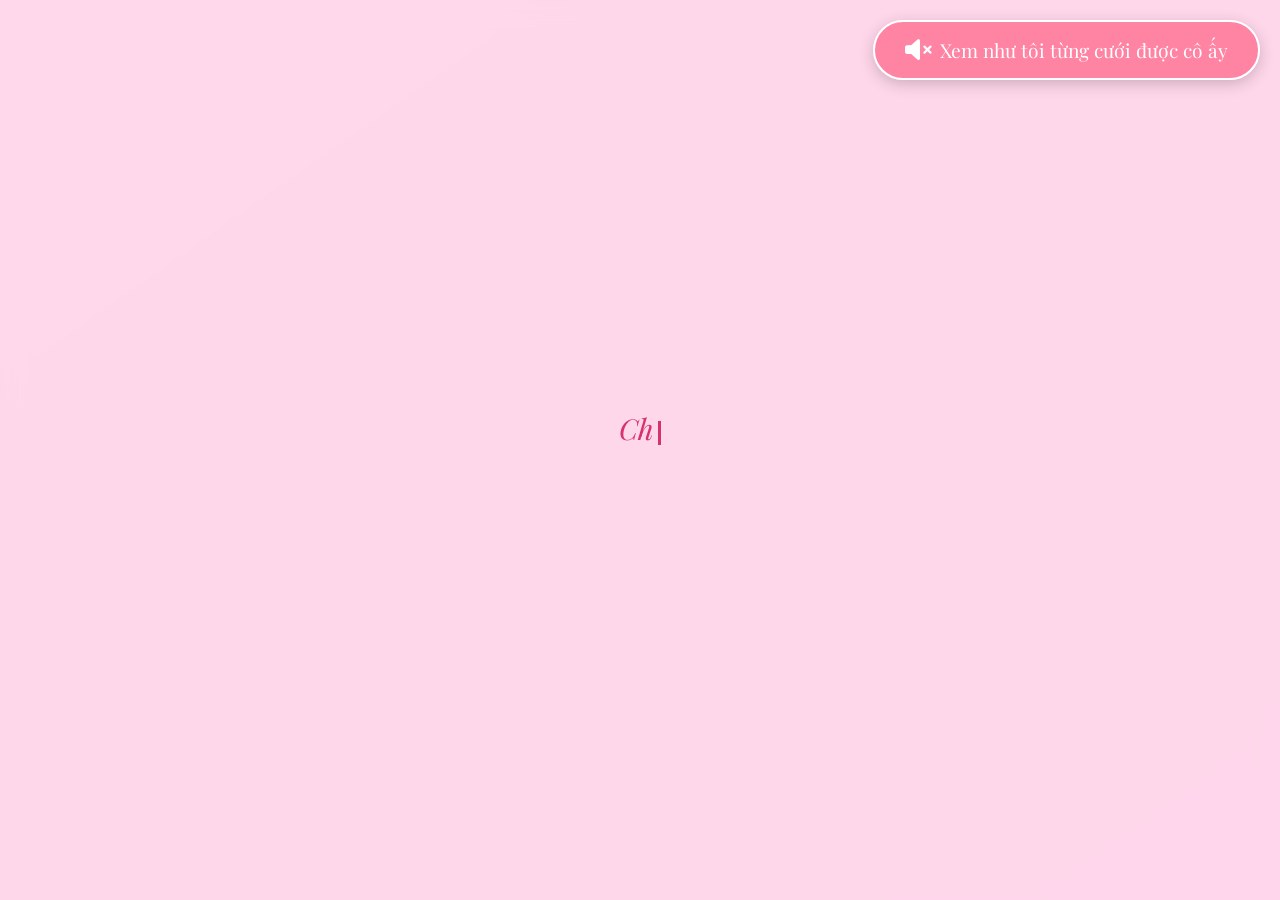
==== main-1/index.html @ 83a7a106 "Add files via upload" ====
<!DOCTYPE html>
<html lang="vi">
<head>
    <meta charset="UTF-8">
    <meta name="viewport" content="width=device-width, initial-scale=1.0, maximum-scale=1.0, user-scalable=yes">
    <title>Chúc mừng 8/3!</title>
    <link href="https://fonts.googleapis.com/css2?family=Dancing+Script:wght@400;700&family=Great+Vibes&family=Playfair+Display:ital@1&display=swap" rel="stylesheet">
    <link rel="stylesheet" href="https://cdnjs.cloudflare.com/ajax/libs/font-awesome/6.0.0-beta3/css/all.min.css">
    <style>
        /* --- CÁC THIẾT LẬP CHUNG --- */
        * { margin: 0; padding: 0; box-sizing: border-box; }
        body {
            font-family: 'Dancing Script', cursive, sans-serif;
            background: linear-gradient(145deg, #ffe4f2 0%, #fad0e6 50%, #f9c8dc 100%);
            min-height: 100vh; display: flex; align-items: center; justify-content: center;
            position: relative; overflow: hidden;
        }

        /* --- BACKGROUND MƯA TIM RƠI LIÊN TỤC --- */
        .bg-hearts {
            position: fixed; top: 0; left: 0; width: 100%; height: 100%;
            pointer-events: none; z-index: 1; overflow: hidden;
        }
        .bg-heart {
            position: absolute; color: rgba(255, 80, 130, 0.45);
            user-select: none;
        }
        @keyframes bgHeartFall {
            0% { transform: translateY(-10vh) rotate(0deg); opacity: 0.8; }
            100% { transform: translateY(110vh) rotate(360deg); opacity: 0; }
        }

        /* --- MÀN HÌNH CHỜ (OVERLAY) & HIỆU ỨNG GÕ CHỮ --- */
        #overlay {
            position: fixed; top: 0; left: 0; width: 100%; height: 100%;
            background: rgba(255, 215, 235, 0.95); backdrop-filter: blur(12px);
            display: flex; flex-direction: column; align-items: center; justify-content: center;
            z-index: 9999; transition: opacity 0.8s ease; padding: 20px;
        }
        
        #typewriter-container {
            font-family: 'Playfair Display', serif;
            font-size: 1.8rem;
            color: #d6336c;
            text-align: center;
            max-width: 90%;
            min-height: 50px; 
            margin-bottom: 40px;
            line-height: 1.6;
            font-style: italic;
        }
        .cursor {
            display: inline-block; width: 3px; height: 1.5rem;
            background-color: #d6336c; vertical-align: middle;
            animation: blink 0.8s infinite; margin-left: 5px;
        }
        @keyframes blink { 0%, 100% { opacity: 1; } 50% { opacity: 0; } }

        .gift-box {
            background: #ffa5c3; border-radius: 60px 60px 30px 30px; padding: 30px 50px;
            box-shadow: 0 20px 40px #ec7a9e; border: 4px solid white; cursor: pointer;
            animation: pulse 1.8s infinite; max-width: 90%; text-align: center;
            display: none; opacity: 0; transform: scale(0.8);
            transition: opacity 1s ease, transform 1s ease;
        }
        .gift-box.show {
            display: block; opacity: 1; transform: scale(1);
        }
        .gift-box h2 { font-family: 'Great Vibes', cursive; font-size: 3rem; color: white; text-shadow: 2px 2px 0 #b34b6b; }
        @keyframes pulse { 0%, 100% { transform: scale(1); } 50% { transform: scale(1.05); } }

        /* --- NỘI DUNG CHÍNH --- */
        #main-content {
            width: 100%; max-width: 1100px; text-align: center;
            z-index: 5; opacity: 0; transition: opacity 0.5s;
            display: flex; flex-direction: column; align-items: center;
        }
        #main-content.visible { opacity: 1; }
        
        h1 {
            font-family: 'Great Vibes', cursive; font-size: 4rem; color: #aa2e62;
            text-shadow: 0 0 10px #ffb6c1; margin-bottom: 20px;
        }

        /* --- VIDEO GIỮA TRANG --- */
        .video-wrapper { 
            width: min(80vw, 45vh); height: min(80vw, 45vh); margin: 2vh auto; position: relative; 
            filter: drop-shadow(0 0 10px rgba(255, 77, 109, 0.5)); transition: transform 0.3s, opacity 0.4s ease; 
            animation: floatGlow 2.5s ease-in-out infinite alternate; display: flex; align-items: center; justify-content: center; border-radius: 50%; will-change: transform, opacity;
        }
        .video-wrapper:hover { transform: scale(1.05); }
        @keyframes floatGlow { 0% { transform: translateY(0px); } 100% { transform: translateY(-10px); } }

        .video-wrapper::before { 
            content: ''; position: absolute; top: -1.5vh; left: -1.5vh; right: -1.5vh; bottom: -1.5vh; 
            background: linear-gradient(45deg, #ff0055, #ffb6c1, #ff0055, #ffb6c1); background-size: 300% 300%; 
            z-index: 1; border-radius: 50%; animation: glowingBorder 3s ease infinite; 
        }
        @keyframes glowingBorder { 0% { background-position: 0% 50%; } 50% { background-position: 100% 50%; } 100% { background-position: 0% 50%; } }

        .video-wrapper video, .video-wrapper img { width: 100%; height: 100%; object-fit: cover; z-index: 2; border-radius: 50%; border: 4px solid #fff; background-color: #ff85a3; }

        .surprise-btn {
            background: #ff7b9c; border: none; border-radius: 100px; padding: 15px 40px;
            font-size: 2rem; font-family: 'Great Vibes', cursive; color: white;
            box-shadow: 0 8px 0 #b33b5c; cursor: pointer; margin-top: 30px; transition: transform 0.1s;
        }
        .surprise-btn:active { transform: translateY(4px); box-shadow: 0 4px 0 #b33b5c; }

        /* --- PHẦN PHONG BÌ & LÁ THƯ --- */
        .letter-modal { 
            display: none; position: fixed; top: 0; left: 0; width: 100%; height: 100%; 
            background: rgba(0,0,0,0.7); backdrop-filter: blur(8px); 
            align-items: center; justify-content: center; z-index: 10000; opacity: 0; transition: 0.5s; padding: 15px; 
        }
        .envelope-wrapper { 
            position: relative; width: min(92vw, 650px); height: min(50vw, 35vh); perspective: 1500px; transition: 0.7s; 
        }
        .envelope-back { 
            position: absolute; width: 100%; height: 100%; background: #f06c9b; border-radius: 15px; z-index: 1; box-shadow: 0 15px 35px rgba(0,0,0,0.5); 
        }
        
        /* BẢN SỬA LỖI JUMP LAYOUT */
        .letter-card {
            position: absolute; top: 50%; left: 50%; width: 92%; height: 88%; background-color: #fef7e9;
            background-image: repeating-linear-gradient(transparent, transparent 35px, rgba(220, 160, 180, 0.15) 35px, rgba(220, 160, 180, 0.15) 36px);
            border: 5px double #e08fab; border-radius: 15px; padding: clamp(15px, 3vh, 40px);
            transform: translate(-50%, -50%) translateZ(0); z-index: 2; 
            transition: transform 0.8s cubic-bezier(0.34, 1.56, 0.64, 1), width 0.6s ease, height 0.6s ease, box-shadow 0.8s ease;
            box-shadow: inset 0 0 20px rgba(255,240,245,0.8), 0 5px 15px rgba(0,0,0,0.1); overflow: hidden; 
        }
        
        .envelope-front { 
            position: absolute; width: 100%; height: 100%; background: #ff85a3; clip-path: polygon(0 100%, 0 0, 50% 60%, 100% 0, 100% 100%); z-index: 4; border-radius: 15px; border-top: 2px solid #ff9eb5; transition: 0.5s; 
        }
        .envelope-flap { 
            position: absolute; width: 100%; height: 60%; background: #ff9eb5; top: 0; left: 0; clip-path: polygon(0 0, 100% 0, 50% 100%); z-index: 5; transform-origin: top; transition: 0.6s cubic-bezier(0.4, 0, 0.2, 1); border-radius: 15px 15px 0 0; border-bottom: 3px solid rgba(0,0,0,0.1); 
        }

        /* Mở nắp và rút thư lên */
        .envelope-wrapper.open .envelope-flap { transform: rotateX(180deg); z-index: 1; }
        .envelope-wrapper.open .letter-card { transform: translate(-50%, -95%) translateZ(10px); z-index: 2; transition-delay: 0.3s; }
        
        /* CỐ ĐỊNH KHI MỞ HOÀN TOÀN - CHỐNG LỆCH TRÊN ĐIỆN THOẠI */
        .envelope-wrapper.fully-opened .letter-card {
            position: fixed;
            top: 50%; left: 50%;
            transform: translate(-50%, -50%) translateZ(0) !important;
            width: min(92vw, 650px); height: auto; max-height: 85vh; z-index: 1000; 
            box-shadow: 0 30px 70px rgba(0,0,0,0.8), 0 0 50px #ff85b0, 0 0 100px rgba(255, 255, 255, 0.3); transition-delay: 0s; 
            overflow-y: auto; overflow-x: hidden; overscroll-behavior: contain; -webkit-overflow-scrolling: touch;
        }

        .letter-card::-webkit-scrollbar { width: 6px; }
        .letter-card::-webkit-scrollbar-track { background: transparent; margin: 10px 0; }
        .letter-card::-webkit-scrollbar-thumb { background: #ff9eb5; border-radius: 10px; }

        .envelope-wrapper.fully-opened .envelope-front, 
        .envelope-wrapper.fully-opened .envelope-back, 
        .envelope-wrapper.fully-opened .envelope-flap { 
            opacity: 0; pointer-events: none; transform: translateY(30px); transition: 0.6s ease-out; 
        }

        .letter-content { 
            display: flex; flex-direction: row; align-items: center; gap: clamp(15px, 3vw, 30px); height: auto; opacity: 0; transition: 0.5s 0.6s; padding-bottom: 20px;
        }
        .envelope-wrapper.fully-opened .letter-content { opacity: 1; transition-delay: 0.3s; }

        .letter-image { flex-shrink: 0; }
        .letter-image img { 
            width: clamp(100px, 25vw, 180px); height: clamp(130px, 35vh, 260px); object-fit: cover; border-radius: 10px; border: 4px solid #ff7b9c; padding: 4px; background: white; box-shadow: 0 5px 15px rgba(0,0,0,0.2); transform: rotate(-3deg); transition: 0.3s; 
        }
        .letter-image img:hover { transform: rotate(0deg) scale(1.05); }

        .letter-text { flex-grow: 1; text-align: left; }
        .letter-text h2 { 
            font-family: 'Great Vibes', cursive; font-size: clamp(2rem, 5vh, 3.5rem); color: #d6336c; margin-bottom: 1vh; display: flex; align-items: center; gap: 8px; 
        }
        .letter-text p {
            font-family: 'Playfair Display', serif; font-size: clamp(1.1rem, 2.8vh, 1.8rem); line-height: 1.5; color: #8a2c4a; font-style: italic;
        }
        .signature {
            font-family: 'Pacifico', cursive; font-size: clamp(1.8rem, 4vh, 2.8rem); margin-top: 1.5vh; text-align: right; color: #d6336c;
        }

        /* Style cho nút chuyển sang quà tiếp theo */
        .next-gift-btn {
            display: inline-block; margin-top: 15px; padding: 10px 25px;
            background: linear-gradient(45deg, #ff4d6d, #ff85a3); color: white; 
            border-radius: 50px; text-decoration: none; 
            font-family: 'Dancing Script', cursive; font-size: 1.5rem; font-weight: bold;
            box-shadow: 0 5px 15px rgba(255, 77, 109, 0.4); transition: all 0.3s ease;
            border: 2px solid white;
        }
        .next-gift-btn:hover { transform: scale(1.05); box-shadow: 0 8px 20px rgba(255, 77, 109, 0.6); }

        /* --- NÚT BẬT/TẮT NHẠC --- */
        .music-toggle {
            position: fixed;
            top: 20px;
            right: 20px;
            min-width: 50px;
            height: 60px;
            background: rgba(255, 123, 156, 0.9);
            color: white;
            border-radius: 30px;
            display: flex;
            align-items: center;
            justify-content: center;
            font-size: 1.5rem;
            cursor: pointer;
            z-index: 10001; /* Tăng z-index để nổi lên trên màn hình chờ */
            box-shadow: 0 4px 15px rgba(0,0,0,0.2);
            transition: all 0.3s ease;
            border: 2px solid white;
            padding: 0 30px;
            gap: 8px;
        }
        .music-toggle:hover { transform: scale(1.1); background: #ff7b9c; }

        .music-name {
            font-family: 'Playfair Display', serif;
            font-size: 1.2rem;
            white-space: nowrap;
            max-width: 350px;
            overflow: hidden;
            text-overflow: ellipsis;
            /* Thêm để tính toán chiều rộng và căn chỉnh tốt hơn */
            display: inline-block;
            vertical-align: middle;
        }

        /* Hiệu ứng chữ chạy cho tên bài hát dài */
        .music-name.marquee {
            text-overflow: clip; /* Bỏ dấu "..." khi chạy chữ */
            animation: marquee-scroll var(--marquee-duration, 8s) linear infinite alternate;
        }

        @keyframes marquee-scroll {
            100% { transform: translateX(var(--marquee-end-x, -50px)); }
        }

        /* --- HIỆU ỨNG ĐẾM NGƯỢC 3-2-1 --- */
        @keyframes countdownPulse {
            0% { transform: scale(0.3) rotate(-20deg); opacity: 0; }
            60% { transform: scale(1.1) rotate(5deg); opacity: 1; }
            100% { transform: scale(1) rotate(0deg); opacity: 1; }
        }

        #typewriter-container.countdown-mode {
            display: flex;
            align-items: center;
            justify-content: center;
            min-height: auto;
            margin-bottom: 0;
        }

        .countdown-number-style {
            font-family: 'Great Vibes', cursive !important;
            font-weight: bold;
            font-size: clamp(10rem, 38vw, 18rem) !important;
            color: white;
            background: #ff85a3;
            width: clamp(15rem, 50vw, 25rem);
            height: clamp(15rem, 50vw, 25rem);
            display: flex;
            align-items: center;
            justify-content: center;
            border-radius: 50%;
            border: 5px solid white;
            box-shadow: 0 0 50px rgba(255, 133, 163, 0.8), inset 0 0 20px rgba(255,255,255,0.6);
            animation: countdownPulse 0.7s cubic-bezier(0.34, 1.56, 0.64, 1) forwards;
            line-height: 1 !important;
            padding-top: 1.5rem; /* Căn chỉnh cho font Great Vibes */
        }

        /* --- HIỆU ỨNG CHUYỂN CẢNH (TRANSITION OVERLAY) --- */
        .transition-overlay {
            position: fixed; top: 0; left: 0; width: 100%; height: 100%;
            /* Đổi màu nền sang tông tối của main-2 để hòa quyện */
            background: radial-gradient(ellipse 90% 70% at 50% 45%, #380622 0%, #18000e 100%);
            z-index: 99999;
            display: flex; align-items: center; justify-content: center;
            opacity: 0; pointer-events: none; transition: opacity 1.2s ease;
        }
        .transition-overlay.active { opacity: 1; pointer-events: auto; }
        .transition-heart-icon {
            font-size: 5rem; color: #e8446a; transform: scale(0); 
            text-shadow: 0 0 30px rgba(232,68,106, 0.8); /* Thêm glow neon */
            transition: transform 1s cubic-bezier(0.68, -0.55, 0.27, 1.55);
        }
        .transition-overlay.active .transition-heart-icon { transform: scale(4); }

        .letter-close { 
            position: absolute; top: 10px; right: 15px; font-size: clamp(2rem, 5vh, 2.8rem); color: #d6336c; cursor: pointer; z-index: 101; transition: 0.3s; width: 40px; height: 40px; display: flex; align-items: center; justify-content: center; border-radius: 50%; opacity: 0; pointer-events: none; 
        }
        .envelope-wrapper.fully-opened .letter-close { opacity: 1; pointer-events: auto; transition-delay: 0.8s; }
        .letter-close:hover { background: rgba(255,182,193,0.5); transform: rotate(90deg); }

        .heavy-rain-container { position: fixed; top: 0; left: 0; width: 100%; height: 100%; pointer-events: none; z-index: 9997; }
        .heavy-heart { position: absolute; }

        /* --- RESPONSIVE CHO ĐIỆN THOẠI --- */
        @media (max-width: 768px) {
            h1 { font-size: 2.8rem; }
            #typewriter-container { font-size: 1.4rem; }

            .letter-content { flex-direction: column; text-align: center; gap: 1.5vh; }
            .letter-text { text-align: center; }
            .letter-text h2 { justify-content: center; }
            
            /* Dùng :not(.fully-opened) để bảo vệ transform khi đã hiển thị ở giữa màn hình */
            .envelope-wrapper.open:not(.fully-opened) .letter-card { 
                transform: translate(-50%, -105%) translateZ(10px); 
            }
            
            .letter-image img { width: clamp(120px, 40vw, 160px); height: auto; aspect-ratio: 3/4; max-height: 25vh; transform: rotate(0); }
            .signature { text-align: center; } 
        }
    </style>
</head>
<body>

    <div class="bg-hearts" id="bgHearts"></div>

    <div id="overlay">
        <div id="typewriter-container">
            <span id="text-output"></span><span class="cursor"></span>
        </div>
        
        <div class="gift-box" id="openGift">
            <h2>🎁 Có Điều Bất Ngờ 🎁</h2>
            <p style="color: white; margin-top: 10px; font-size: 1.2rem;">Chạm vào đây nhé!</p>
        </div>
    </div>

    <div id="main-content">
        <h1>Happy Women's Day 8/3</h1>
        
        <div class="video-wrapper" id="mainVideoWrapper">
            <!-- <video id="mainVideo" src="video.mp4" autoplay loop muted playsinline></video> -->
            <!-- Ảnh gốc đã được thay: <img id="mainImage" src="https://i.pinimg.com/564x/1b/81/39/1b8139314c19143c1653ca33b94b1448.jpg" alt="Ảnh đại diện"> -->
            <!-- <img id="mainImage" src="https://hoanghamobile.com/tin-tuc/wp-content/webp-express/webp-images/uploads/2023/09/hinh-nen-tinh-yeu-4.jpg.webp" alt="Ảnh đại diện"> -->
            <img id="mainImage" src="Nguyen_thi_anh_tuyet.jpg" alt="Ảnh đại diện">
        </div>

        <button class="surprise-btn" id="surpriseBtn">💖 Nhấn vào đây đi 💖</button>
    </div>

    <div class="letter-modal" id="letterModal">
        <div class="envelope-wrapper" id="envelopeWrapper">
            <div class="envelope-flap"></div>
            <div class="envelope-back"></div>

            <div class="letter-card">
                <span class="letter-close" id="closeModal">&times;</span>
                <div class="letter-content">
                    <div class="letter-image">
                        <img src="https://hoanghamobile.com/tin-tuc/wp-content/webp-express/webp-images/uploads/2023/09/hinh-nen-tinh-yeu-4.jpg.webp" alt="Kỷ niệm">
                    </div>
                    <div class="letter-text">
                        <h2><i class="fas fa-heart" style="font-size: 0.8em; color: #ff4d6d;"></i> Gửi người tôi thương tên Tuyết!</h2>
                        <p>
                        Nhân ngày Quốc tế Phụ nữ 8/3,<br> 
                         Chúc em một ngày lễ trọn vẹn, đầy ý nghĩa với những kỉ niệm đẹp nhất. Chúc em luôn vui vẻ, gặp nhiều may mắn, chúc em mỗi ngày đều cười tươi.<br> 

                        Chúc em ngày càng xinh đẹp, giỏi giang, chúc em cuộc sống đọng đầy bao nhiêu hạnh phúc đều là của em. <br> 

                        Và đặc biệt là không còn buồn phiền, tiêu cực, luôn an nhiên. Mỗi ngày trôi qua đều là ngày hạnh phúc nhất..."<br> 
                        Happy Women's Day!
                        </p>
                        <div class="signature">❤️Lê Công Tuấn Anh❤️</div>
                        
                        <div style="text-align: center; width: 100%; margin-top: 10px;">
                            <a href="../main-2/index.html" class="next-gift-btn" id="btnNext">Khám phá tiếp</a>
                        </div>
                    </div>
                </div>
            </div>

            <div class="envelope-front"></div>
        </div>
    </div>

    <!-- Nút Bật/Tắt nhạc -->
    <div id="music-toggle-btn" class="music-toggle">
        <i class="fas fa-volume-mute" id="music-icon"></i>
        <span class="music-name" id="music-name">Bật nhạc</span>
    </div>

    <div class="heavy-rain-container" id="heavyRainContainer"></div>
    <audio id="bgMusic"></audio> 

    <!-- Lớp phủ chuyển cảnh -->
    <div class="transition-overlay" id="transitionOverlay">
        <div class="transition-heart-icon">❤️</div>
    </div>

    <script>
    
       // --- NỘI DUNG HIỆU ỨNG GÕ CHỮ ---
       const textLines = [
            "Chào người thương của tôi!",
            "Hôm nay là một ngày rất đặc biệt...",
            "Có một điều bất ngờ nho nhỏ dành cho em.",
            "Mong đây là món quà nhỏ có thể mang tới bất ngờ cho em",
            "Món quà từ trong lòng dành tặng em nhân dịp 8/3",
            "Em đã sẵn sàng chưa ?"
        ];
        
        let lineIdx = 0;
        let charIdx = 0;
        const textOutput = document.getElementById('text-output');
        const openGiftBtn = document.getElementById('openGift');
        const typewriterContainer = document.getElementById('typewriter-container');

        // Các biến của video
        const mainVideoWrapper = document.getElementById('mainVideoWrapper');
        const mainVideo = document.getElementById('mainVideo');

        function typeWriter() {
            if (lineIdx < textLines.length) {
                if (charIdx < textLines[lineIdx].length) {
                   
                    textOutput.innerHTML += textLines[lineIdx].charAt(charIdx);
                    charIdx++;
                    setTimeout(typeWriter, 70);
                } else {
                 
                    lineIdx++;
                    charIdx = 0;
                    
                    if (lineIdx < textLines.length) {
                        
                        setTimeout(() => {
                            textOutput.innerHTML = ""; 
                            setTimeout(typeWriter, 400); 
                        }, 1500);
                    } else {
                    
                        // Hiệu ứng đếm ngược 3-2-1 trước khi hiện quà
                        setTimeout(() => {
                            typewriterContainer.classList.add('countdown-mode');
                            document.querySelector('.cursor').style.display = 'none';
                            textOutput.textContent = ''; // Xóa văn bản cũ
                            
                            let count = 3;

                            function doCountdown() {
                                if (count > 0) {
                                    textOutput.className = ''; // Xóa class cũ để reset animation
                                    textOutput.textContent = count;
                                    // Trick để buộc trình duyệt reflow, khởi động lại animation
                                    void textOutput.offsetWidth; 
                                    textOutput.className = 'countdown-number-style';
                                    
                                    count--;
                                    setTimeout(doCountdown, 1000);
                                } else {
                                    // Kết thúc đếm ngược
                                    typewriterContainer.style.display = 'none'; 
                                    openGiftBtn.classList.add('show');
                                }
                            }
                            
                            doCountdown();
                        }, 1000);
                    }
                }
            }
        }

        window.onload = () => {
            setTimeout(typeWriter, 1000);
        };

        const overlay = document.getElementById('overlay');
        const mainContent = document.getElementById('main-content');
        const audio = document.getElementById('bgMusic');
        
        // --- XỬ LÝ PHÁT NHẠC TỰ ĐỘNG KHI CÓ TƯƠNG TÁC ĐẦU TIÊN ---
        // Do trình duyệt chặn tự động phát nhạc, chúng ta sẽ phát ngay khi người dùng di chuột, chạm, hoặc click lần đầu.
        let musicHasStarted = false;
        function playMusicOnFirstInteraction() {
            // Nếu nhạc chưa bắt đầu hoặc đang bị tắt tiếng, hãy bật tiếng và phát
            if (!musicHasStarted || audio.muted) {
                musicHasStarted = true;
                audio.muted = false; // Bật lại tiếng
                audio.play().catch(e => console.log("Lỗi phát nhạc, cần tương tác của người dùng.", e));
            }
        }
        ['mousemove', 'touchstart', 'click', 'keydown'].forEach(evt => document.addEventListener(evt, playMusicOnFirstInteraction, { once: true }));

        // --- DANH SÁCH NHẠC (5 BÀI PHÁT NGẪU NHIÊN) ---
        const playlist = [
            "1.mp3",
            "2.mp3", 
            "3.mp3", 
            "4.mp3",
            "5.mp3"  
        ];

        const songTitles = [
            "Xem như tôi từng cưới được cô ấy",
            "Xem như tôi từng cưới được cô ấy",
            "Xem như tôi từng cưới được cô ấy",
            "Xem như tôi từng cưới được cô ấy",
            "Xem như tôi từng cưới được cô ấy"
        ];

        let currentSongIndex = Math.floor(Math.random() * playlist.length);
        audio.src = playlist[currentSongIndex];
        audio.load(); // Bắt buộc tải lại nguồn nhạc để sẵn sàng phát
        audio.volume = 1.0;
        audio.muted = true; // Bắt đầu với trạng thái tắt tiếng

        const musicNameEl = document.getElementById('music-name');
        const musicIconEl = document.getElementById('music-icon');

        function updateMusicUI() {
            musicNameEl.textContent = songTitles[currentSongIndex];

            // Xóa trạng thái marquee cũ trước khi kiểm tra
            musicNameEl.classList.remove('marquee');
            musicNameEl.style.removeProperty('--marquee-end-x');
            musicNameEl.style.removeProperty('--marquee-duration');

            // Dùng timeout để trình duyệt kịp tính toán chiều rộng của chữ mới
            setTimeout(() => {
                if (musicNameEl.scrollWidth > musicNameEl.clientWidth) {
                    const overflowDistance = musicNameEl.clientWidth - musicNameEl.scrollWidth;
                    const duration = (musicNameEl.scrollWidth / 40); // Tốc độ: 40px/giây
                    musicNameEl.style.setProperty('--marquee-end-x', `${overflowDistance}px`);
                    musicNameEl.style.setProperty('--marquee-duration', `${duration}s`);
                    musicNameEl.classList.add('marquee');
                }
            }, 10); // Chỉ cần một khoảng trễ nhỏ

            if (!audio.paused && !audio.muted) {
                musicIconEl.className = 'fas fa-volume-high';
            } else {
                musicIconEl.className = 'fas fa-volume-mute';
            }
        }

        // Thử tự động phát ở chế độ tắt tiếng (khả năng thành công cao hơn)
        audio.play().catch(e => {
            console.log("Tự động phát bị chặn, nhạc sẽ bắt đầu khi người dùng tương tác.");
        });

        // Tự động chuyển sang bài hát ngẫu nhiên khác khi hết bài
        audio.addEventListener('ended', () => {
            let nextSongIndex;
            // Đảm bảo bài tiếp theo không trùng bài hiện tại (nếu có nhiều hơn 1 bài)
            do {
                nextSongIndex = Math.floor(Math.random() * playlist.length);
            } while (playlist.length > 1 && nextSongIndex === currentSongIndex);
            
            currentSongIndex = nextSongIndex;
            audio.src = playlist[currentSongIndex];
            audio.play().catch(e => console.log("Lỗi tự động chuyển bài:", e));
            updateMusicUI();
        });

        const surpriseBtn = document.getElementById('surpriseBtn');
        const letterModal = document.getElementById('letterModal');
        const envelopeWrapper = document.getElementById('envelopeWrapper');
        const closeModal = document.getElementById('closeModal');
        const rainContainer = document.getElementById('heavyRainContainer');
        const bgHearts = document.getElementById('bgHearts');
        const musicToggleBtn = document.getElementById('music-toggle-btn');

        // --- XỬ LÝ NÚT BẬT/TẮT NHẠC ---
        musicToggleBtn.addEventListener('click', () => {
            if (audio.paused) {
                audio.muted = false; // Đảm bảo nhạc không bị tắt tiếng khi bấm play
                audio.play();
                updateMusicUI();
            } else {
                audio.pause();
                updateMusicUI();
            }
        });
        audio.addEventListener('play', () => { updateMusicUI(); });
        audio.addEventListener('pause', () => { updateMusicUI(); });
        audio.addEventListener('volumechange', () => { updateMusicUI(); });

        // --- TÍNH NĂNG MƯA TIM RƠI LIÊN TỤC (BACKGROUND) ---
        function createContinuousHearts() {
            setInterval(() => {
                const heart = document.createElement('div');
                heart.className = 'bg-heart';
                heart.innerHTML = '<i class="fas fa-heart"></i>';
                
                heart.style.left = Math.random() * 100 + '%';
                heart.style.color = `rgba(255, 80, 130, ${Math.random() * 0.4 + 0.3})`;
                heart.style.fontSize = (Math.random() * 20 + 15) + 'px';
                
                const fallDuration = Math.random() * 5 + 7;
                heart.style.animation = `bgHeartFall ${fallDuration}s linear forwards`;
                
                bgHearts.appendChild(heart);
                
                setTimeout(() => {
                    heart.remove();
                }, fallDuration * 1000);
            }, 300); 
        }
        createContinuousHearts();

        // --- SỰ KIỆN MỞ MÀN HÌNH ---
        document.getElementById('openGift').addEventListener('click', () => {
            overlay.style.opacity = '0';
            setTimeout(() => {
                overlay.style.display = 'none';
                mainContent.classList.add('visible');
            }, 800);
            // Nhạc sẽ được phát bởi sự kiện 'playMusicOnFirstInteraction' 
            // đã được kích hoạt bởi chính cú click này, không cần gọi lại.
        });

        // --- HIỆU ỨNG NỔ HOA VÀ TIM KHI MỞ THƯ ---
        function createHeavyHearts(num) {
            const colors = ['#ff4d6d', '#ff85a3', '#ffb3c6', '#d6336c', '#fff'];
            for (let i = 0; i < num; i++) {
                const el = document.createElement('div'); el.className = 'heavy-heart';
                
                if (Math.random() > 0.4) { 
                    el.innerText = ['🌸', '🌺', '🌷', '✨', '💖'][Math.floor(Math.random() * 5)]; 
                } else { 
                    el.innerHTML = '<i class="fas fa-heart"></i>'; 
                    el.style.color = colors[Math.floor(Math.random() * colors.length)]; 
                }
                
                el.style.left = '50vw'; el.style.top = '50vh';
                
                const angle = Math.random() * Math.PI * 2; 
                const velocity = 30 + Math.random() * 50; 
                const tx = Math.cos(angle) * velocity; 
                const ty = Math.sin(angle) * velocity;
                const rotation = Math.random() * 360; 

                el.style.transform = `translate(-50%, -50%) scale(0)`; 
                el.style.fontSize = Math.random() * 20 + 15 + 'px'; 
                
                el.animate([ 
                    { transform: 'translate(-50%, -50%) scale(0) rotate(0deg)', opacity: 1 }, 
                    { transform: `translate(calc(-50% + ${tx}vw), calc(-50% + ${ty}vh)) scale(${Math.random() + 0.5}) rotate(${rotation}deg)`, opacity: 0 } 
                ], { 
                    duration: Math.random() * 2000 + 1500, 
                    easing: 'cubic-bezier(0.1, 0.8, 0.3, 1)', 
                    fill: 'forwards' 
                });
                
                rainContainer.appendChild(el); 
                setTimeout(() => el.remove(), 3500);
            }
        }

        // --- SỰ KIỆN MỞ VÀ ĐÓNG THƯ ---
        let isOpening = false;
        surpriseBtn.addEventListener('click', () => {
            if (isOpening) return; isOpening = true;
            
            // Ẩn và dừng video khi mở thư
            mainVideoWrapper.style.opacity = '0';
            setTimeout(() => {
                mainVideoWrapper.style.display = 'none';
                // mainVideo.pause(); // Tạm ẩn video
            }, 300);

            letterModal.style.display = 'flex';
            
            setTimeout(() => {
                letterModal.style.opacity = '1';
                envelopeWrapper.classList.add('open'); 
                
                setTimeout(() => {
                    createHeavyHearts(120); 
                }, 800); 
                
                setTimeout(() => {
                    envelopeWrapper.classList.add('fully-opened');
                }, 1300); 
            }, 50);
        });

        closeModal.addEventListener('click', (e) => {
            e.stopPropagation(); 
            letterModal.style.opacity = '0'; 
            
            // Hiện và tiếp tục phát video khi đóng thư
            mainVideoWrapper.style.display = 'flex';
            setTimeout(() => {
                mainVideoWrapper.style.opacity = '1';
                // mainVideo.play(); // Tạm ẩn video
            }, 50);

            setTimeout(() => {
                letterModal.style.display = 'none'; 
                envelopeWrapper.classList.remove('open', 'fully-opened');
                const parts = document.querySelectorAll('.envelope-front, .envelope-back, .envelope-flap');
                parts.forEach(el => { el.style.opacity = ""; el.style.transform = ""; });
                isOpening = false;
            }, 500);
        });

        // --- XỬ LÝ CHUYỂN CẢNH SANG MAIN-2 ---
        document.getElementById('btnNext').addEventListener('click', function(e) {
            e.preventDefault(); // Ngăn chặn chuyển trang ngay lập tức
            const targetUrl = this.getAttribute('href');
            const overlay = document.getElementById('transitionOverlay');
            
            // --- HIỆU ỨNG FADE-OUT NHẠC (NHỎ DẦN) ---
            let vol = 1.0;
            const fadeOutAudio = setInterval(() => {
                if (vol > 0.05) {
                    vol -= 0.05; // Giảm từ từ mịn hơn
                    audio.volume = vol;
                } else {
                    clearInterval(fadeOutAudio);
                    audio.pause();
                }
            }, 50); // Tốc độ giảm nhanh hơn nhưng mượt hơn (50ms)

            overlay.classList.add('active'); // Kích hoạt hiệu ứng màn hình hồng + tim
            
            setTimeout(() => {
                window.location.href = targetUrl; // Chuyển trang sau 0.8s
            }, 1200); // Tăng thời gian chờ để hiệu ứng chạy hết
        });

    </script>
</body>
</html>
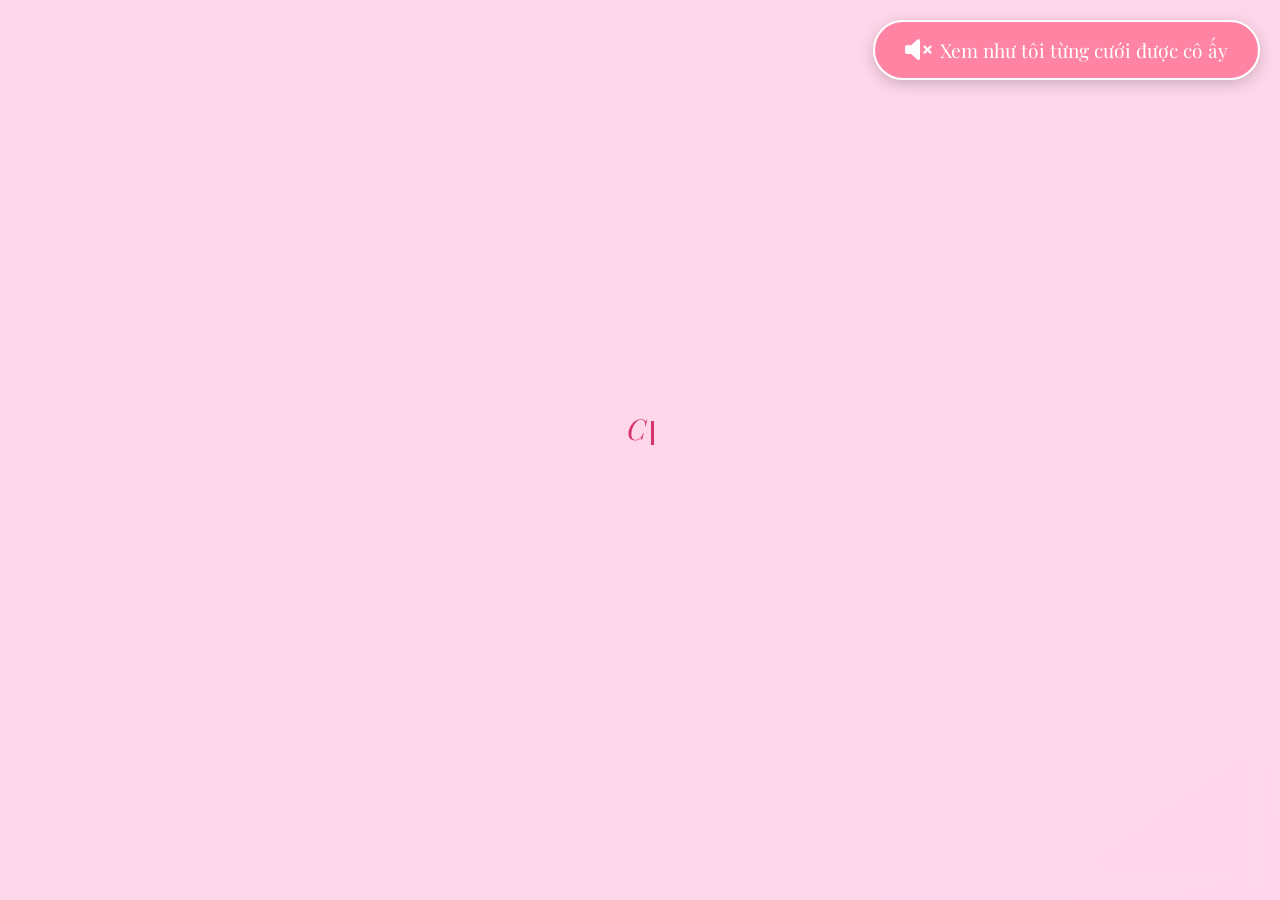
==== commit 96c77e28: "update wed" ====
--- a/main-1/index.html
+++ b/main-1/index.html
@@ -341,7 +341,7 @@
             <!-- <video id="mainVideo" src="video.mp4" autoplay loop muted playsinline></video> -->
             <!-- Ảnh gốc đã được thay: <img id="mainImage" src="https://i.pinimg.com/564x/1b/81/39/1b8139314c19143c1653ca33b94b1448.jpg" alt="Ảnh đại diện"> -->
             <!-- <img id="mainImage" src="https://hoanghamobile.com/tin-tuc/wp-content/webp-express/webp-images/uploads/2023/09/hinh-nen-tinh-yeu-4.jpg.webp" alt="Ảnh đại diện"> -->
-            <img id="mainImage" src="Nguyen_thi_anh_tuyet.jpg" alt="Ảnh đại diện">
+            <img id="mainImage" src="../image_profile.jpg" alt="Ảnh đại diện">
         </div>
 
         <button class="surprise-btn" id="surpriseBtn">💖 Nhấn vào đây đi 💖</button>
@@ -477,19 +477,6 @@
         const overlay = document.getElementById('overlay');
         const mainContent = document.getElementById('main-content');
         const audio = document.getElementById('bgMusic');
-        
-        // --- XỬ LÝ PHÁT NHẠC TỰ ĐỘNG KHI CÓ TƯƠNG TÁC ĐẦU TIÊN ---
-        // Do trình duyệt chặn tự động phát nhạc, chúng ta sẽ phát ngay khi người dùng di chuột, chạm, hoặc click lần đầu.
-        let musicHasStarted = false;
-        function playMusicOnFirstInteraction() {
-            // Nếu nhạc chưa bắt đầu hoặc đang bị tắt tiếng, hãy bật tiếng và phát
-            if (!musicHasStarted || audio.muted) {
-                musicHasStarted = true;
-                audio.muted = false; // Bật lại tiếng
-                audio.play().catch(e => console.log("Lỗi phát nhạc, cần tương tác của người dùng.", e));
-            }
-        }
-        ['mousemove', 'touchstart', 'click', 'keydown'].forEach(evt => document.addEventListener(evt, playMusicOnFirstInteraction, { once: true }));
 
         // --- DANH SÁCH NHẠC (5 BÀI PHÁT NGẪU NHIÊN) ---
         const playlist = [
@@ -510,43 +497,61 @@
 
         let currentSongIndex = Math.floor(Math.random() * playlist.length);
         audio.src = playlist[currentSongIndex];
-        audio.load(); // Bắt buộc tải lại nguồn nhạc để sẵn sàng phát
-        audio.volume = 1.0;
-        audio.muted = true; // Bắt đầu với trạng thái tắt tiếng
+        audio.load(); 
+        audio.volume = 0; // Bắt đầu từ 0 để fade-in
 
         const musicNameEl = document.getElementById('music-name');
         const musicIconEl = document.getElementById('music-icon');
 
         function updateMusicUI() {
             musicNameEl.textContent = songTitles[currentSongIndex];
-
-            // Xóa trạng thái marquee cũ trước khi kiểm tra
             musicNameEl.classList.remove('marquee');
             musicNameEl.style.removeProperty('--marquee-end-x');
             musicNameEl.style.removeProperty('--marquee-duration');
-
-            // Dùng timeout để trình duyệt kịp tính toán chiều rộng của chữ mới
             setTimeout(() => {
                 if (musicNameEl.scrollWidth > musicNameEl.clientWidth) {
                     const overflowDistance = musicNameEl.clientWidth - musicNameEl.scrollWidth;
-                    const duration = (musicNameEl.scrollWidth / 40); // Tốc độ: 40px/giây
+                    const duration = (musicNameEl.scrollWidth / 40); 
                     musicNameEl.style.setProperty('--marquee-end-x', `${overflowDistance}px`);
                     musicNameEl.style.setProperty('--marquee-duration', `${duration}s`);
                     musicNameEl.classList.add('marquee');
                 }
-            }, 10); // Chỉ cần một khoảng trễ nhỏ
-
-            if (!audio.paused && !audio.muted) {
+            }, 10);
+
+            if (!audio.paused && !audio.muted && audio.volume > 0) {
                 musicIconEl.className = 'fas fa-volume-high';
             } else {
                 musicIconEl.className = 'fas fa-volume-mute';
             }
         }
 
-        // Thử tự động phát ở chế độ tắt tiếng (khả năng thành công cao hơn)
-        audio.play().catch(e => {
-            console.log("Tự động phát bị chặn, nhạc sẽ bắt đầu khi người dùng tương tác.");
-        });
+        let musicStarted = false;
+        function playMusicFadeIn() {
+            if (!musicStarted) {
+                audio.play().then(() => {
+                    musicStarted = true;
+                    audio.muted = false;
+                    // Hiệu ứng fade-in
+                    let vol = 0;
+                    const fadeIn = setInterval(() => {
+                        if (vol < 1.0) { vol = Math.min(1.0, vol + 0.05); audio.volume = vol; }
+                        else { clearInterval(fadeIn); }
+                    }, 50);
+                    updateMusicUI();
+                }).catch(e => {
+                    console.log("Chờ tương tác người dùng để phát nhạc.");
+                    updateMusicUI();
+                });
+            }
+        }
+
+        // Thử phát ngay (thường sẽ bị chặn nếu chưa tương tác)
+        playMusicFadeIn();
+
+        // Lắng nghe mọi tương tác để phát nhạc
+        ['click', 'mousemove', 'touchstart', 'keydown'].forEach(evt => 
+            document.addEventListener(evt, playMusicFadeIn, { once: true })
+        );
 
         // Tự động chuyển sang bài hát ngẫu nhiên khác khi hết bài
         audio.addEventListener('ended', () => {
@@ -572,14 +577,18 @@
 
         // --- XỬ LÝ NÚT BẬT/TẮT NHẠC ---
         musicToggleBtn.addEventListener('click', () => {
-            if (audio.paused) {
-                audio.muted = false; // Đảm bảo nhạc không bị tắt tiếng khi bấm play
-                audio.play();
-                updateMusicUI();
+            if (!musicStarted) {
+                playMusicFadeIn();
             } else {
-                audio.pause();
-                updateMusicUI();
+                if (audio.paused || audio.muted || audio.volume === 0) {
+                    audio.muted = false;
+                    audio.volume = 1.0;
+                    audio.play();
+                } else {
+                    audio.pause();
+                }
             }
+            updateMusicUI();
         });
         audio.addEventListener('play', () => { updateMusicUI(); });
         audio.addEventListener('pause', () => { updateMusicUI(); });
@@ -610,13 +619,14 @@
 
         // --- SỰ KIỆN MỞ MÀN HÌNH ---
         document.getElementById('openGift').addEventListener('click', () => {
+            // Đảm bảo nhạc phát nếu chưa phát
+            playMusicFadeIn();
+
             overlay.style.opacity = '0';
             setTimeout(() => {
                 overlay.style.display = 'none';
                 mainContent.classList.add('visible');
             }, 800);
-            // Nhạc sẽ được phát bởi sự kiện 'playMusicOnFirstInteraction' 
-            // đã được kích hoạt bởi chính cú click này, không cần gọi lại.
         });
 
         // --- HIỆU ỨNG NỔ HOA VÀ TIM KHI MỞ THƯ ---
